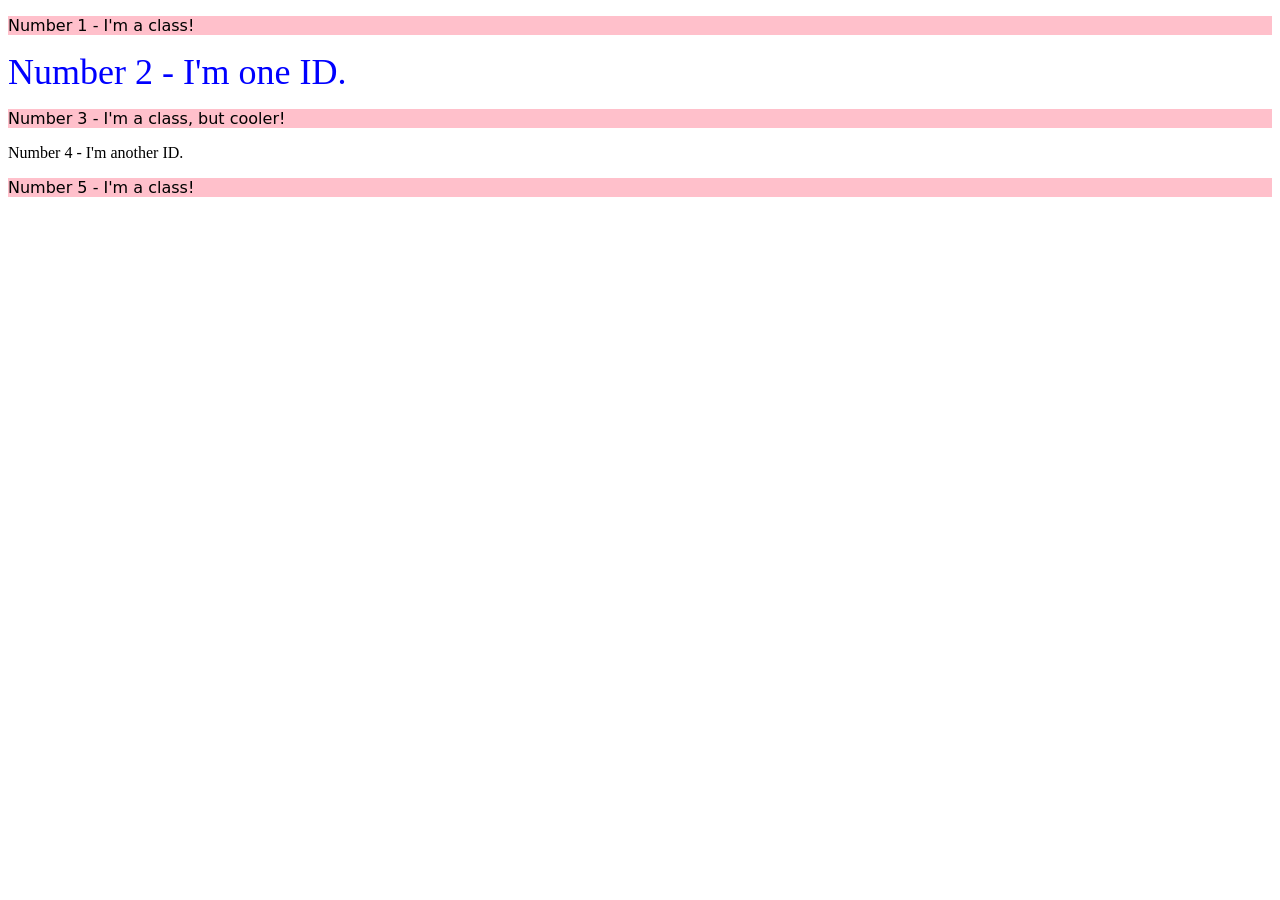
==== foundations/intro-to-css/02-class-id-selectors/index.html @ 84343ed1 "Initial commit" ====
<!DOCTYPE html>
<html lang="en">
  <head>
    <meta charset="UTF-8">
    <meta http-equiv="X-UA-Compatible" content="IE=edge">
    <meta name="viewport" content="width=device-width, initial-scale=1.0">
    <title>Class and ID Selectors</title>
    <link rel="stylesheet" href="style.css">
  </head>
  <body>
    <p class="odd-ones">Number 1 - I'm a class!</p>
    <div id="second-one">Number 2 - I'm one ID.</div>
    <p  class="odd-ones" id="third-one">Number 3 - I'm a class, but cooler!</p>
    <div>Number 4 - I'm another ID.</div>
    <p  class="odd-ones">Number 5 - I'm a class!</p>
  </body>
</html>
---- foundations/intro-to-css/02-class-id-selectors/style.css ----
/* Add CSS Styling */
.odd-ones {
    background-color: pink;
    font-family: "Verdana","DejaVu Sans", "sans-serif";
}
#second-one {
    color: blue;
    font-size: 36px;
}
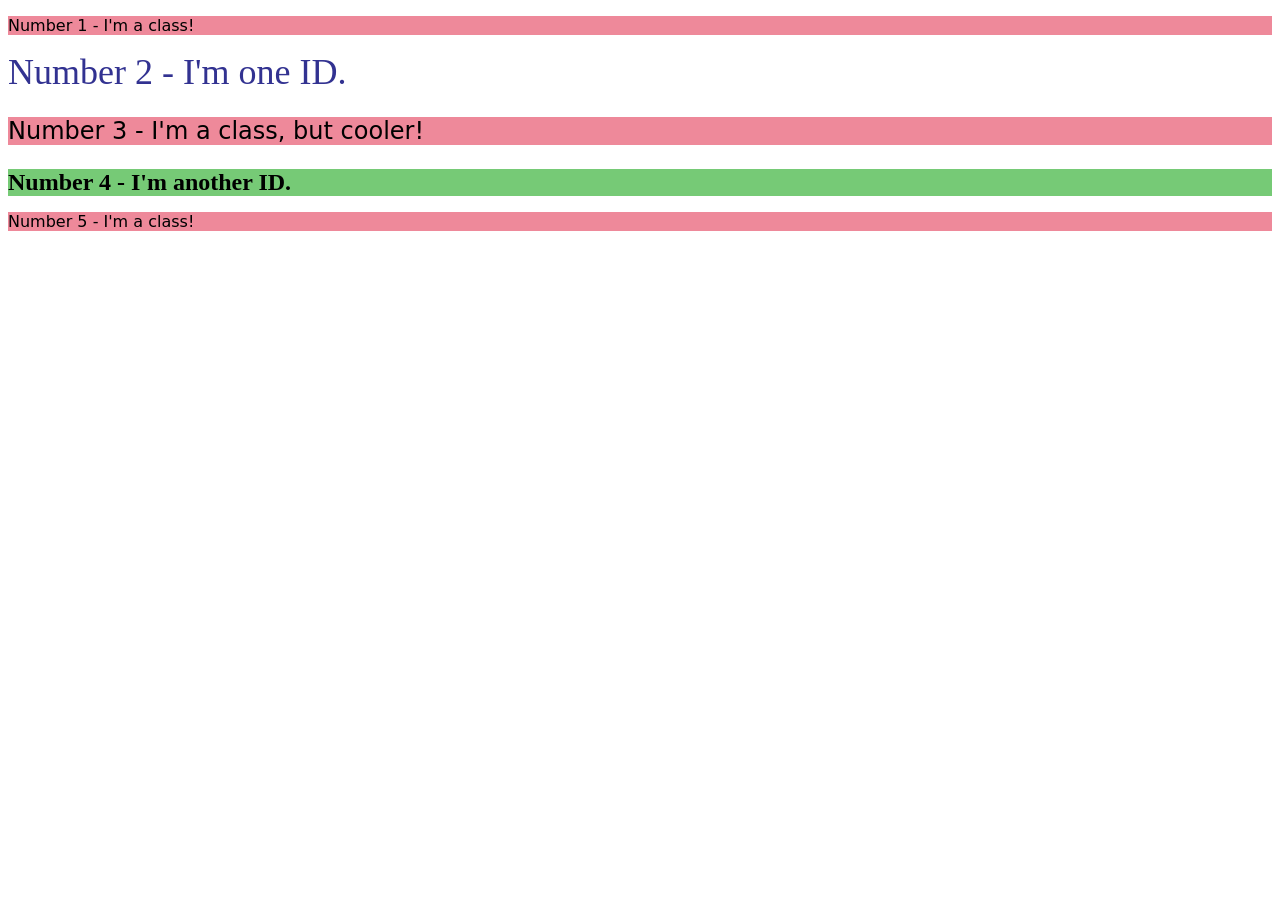
==== commit 0cadb9f4: "Edit index.html and style.css 1.Add class and id selectors to some elements 2.Specify the style of t" ====
--- a/foundations/intro-to-css/02-class-id-selectors/index.html
+++ b/foundations/intro-to-css/02-class-id-selectors/index.html
@@ -11,7 +11,7 @@
     <p class="odd-ones">Number 1 - I'm a class!</p>
     <div id="second-one">Number 2 - I'm one ID.</div>
     <p  class="odd-ones" id="third-one">Number 3 - I'm a class, but cooler!</p>
-    <div>Number 4 - I'm another ID.</div>
+    <div id="fourth-one">Number 4 - I'm another ID.</div>
     <p  class="odd-ones">Number 5 - I'm a class!</p>
   </body>
 </html>
--- a/foundations/intro-to-css/02-class-id-selectors/style.css
+++ b/foundations/intro-to-css/02-class-id-selectors/style.css
@@ -1,9 +1,16 @@
 /* Add CSS Styling */
 .odd-ones {
-    background-color: pink;
+    background-color: rgb(238, 137, 154);
     font-family: "Verdana","DejaVu Sans", "sans-serif";
 }
 #second-one {
-    color: blue;
+    color: rgb(50, 50, 145);
     font-size: 36px;
+}
+#third-one,#fourth-one {
+    font-size: 24px;
+}
+#fourth-one {
+    font-weight: bold;
+    background-color: rgb(118, 202, 118);
 }
